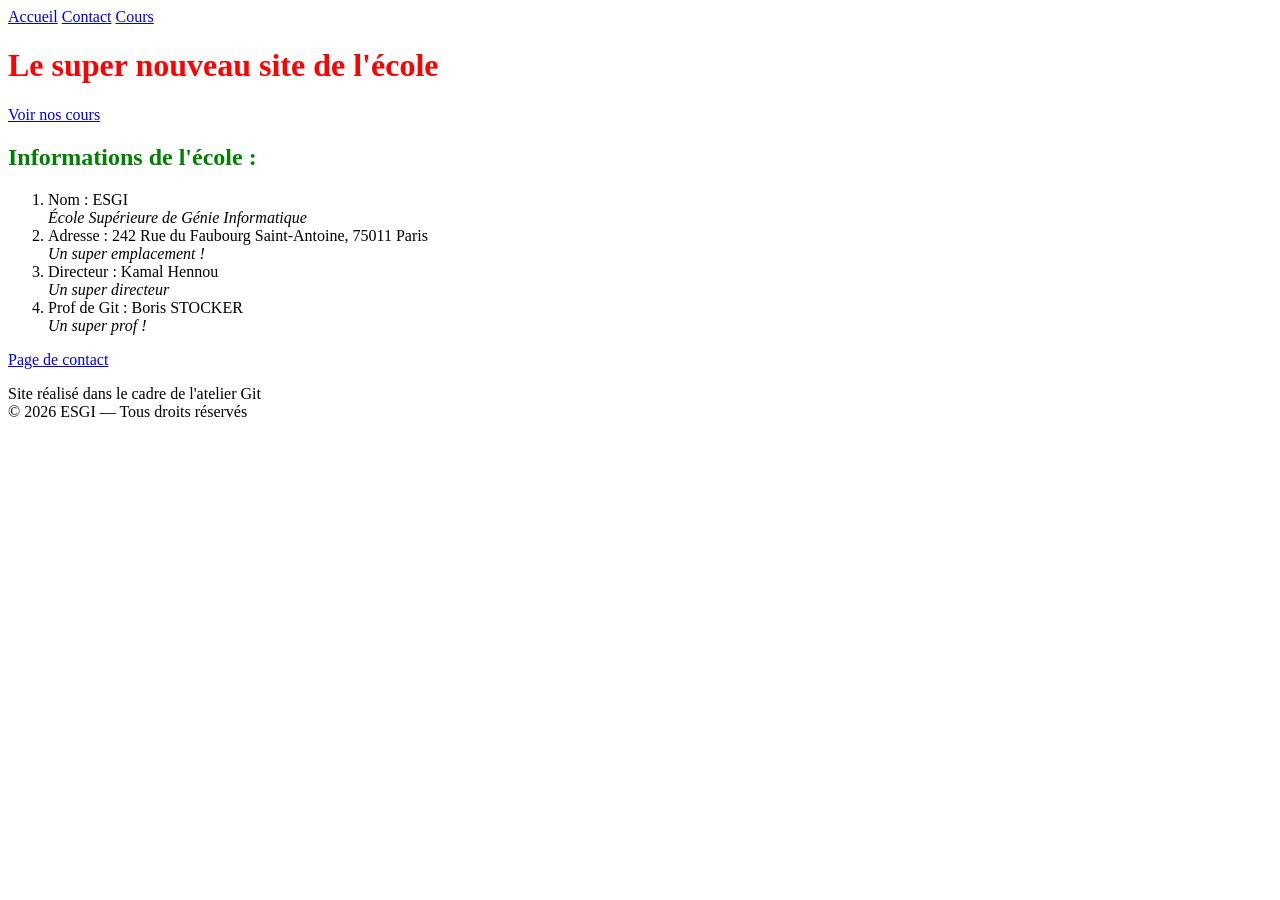
==== index.html @ 228d54bc "feat(nav): ajoute la navigation sur les 3 pages" ====
<!doctype html>
<html lang="fr">
<head>
  <meta charset="utf-8">
  <link rel="stylesheet" href="style.css">
  <title>Mon Site</title>
</head>
<body>
  <nav>
  <a href="index.html">Accueil</a>
  <a href="contact.html">Contact</a>
  <a href="cours.html">Cours</a>
  </nav>
  <h1>Le super nouveau site de l'école</h1>
  <p><a href="cours.html">Voir nos cours</a></p>
  <section>
    <h2>Informations de l'école :</h2>
     <ol>
      <li>Nom : ESGI<br><em>École Supérieure de Génie Informatique</em></li>
      <li>Adresse : 242 Rue du Faubourg Saint-Antoine, 75011 Paris<br><em>Un super emplacement !</em></li>
      <li>Directeur : Kamal Hennou<br><em>Un super directeur</em></li>
      <li>Prof de Git : Boris STOCKER<br><em>Un super prof !</em></li>
    </ol>
  </section>
<p><a href="contact.html">Page de contact</a></p>
<footer>Site réalisé dans le cadre de l'atelier Git</footer>
<footer>© 2026 ESGI — Tous droits réservés</footer>
</body>
</html>
---- style.css ----
h1 {
  color: red;
}

h2 {
  color: green;
}
.dark {
  background-color: black;
  color: white;
}
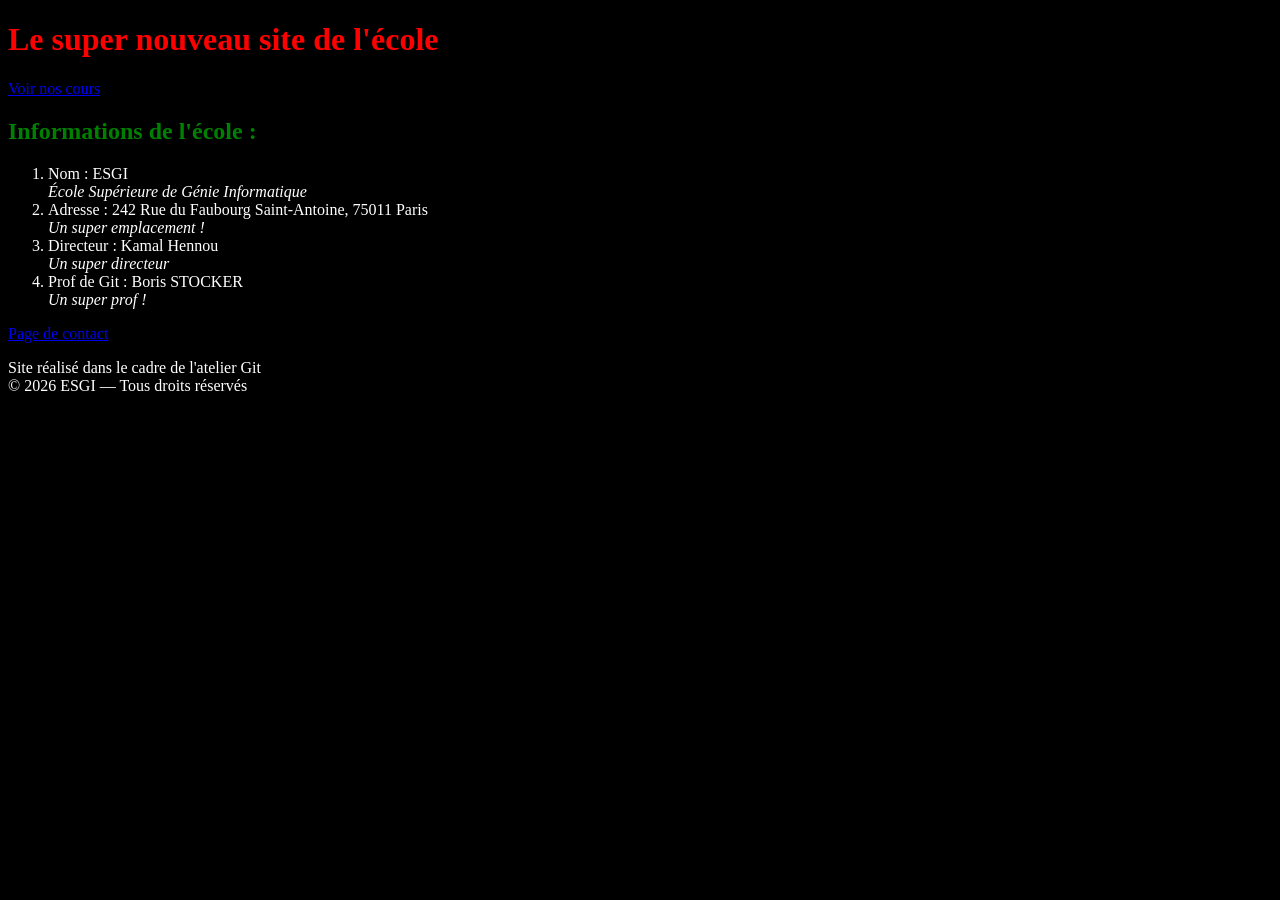
==== commit 595e7349: "Merge pull request #17 from ndiayendeyembasse32-sys/feature/dark-mode Ajout du mode sombre" ====
--- a/index.html
+++ b/index.html
@@ -5,12 +5,7 @@
   <link rel="stylesheet" href="style.css">
   <title>Mon Site</title>
 </head>
-<body>
-  <nav>
-  <a href="index.html">Accueil</a>
-  <a href="contact.html">Contact</a>
-  <a href="cours.html">Cours</a>
-  </nav>
+<body class="dark">
   <h1>Le super nouveau site de l'école</h1>
   <p><a href="cours.html">Voir nos cours</a></p>
   <section>
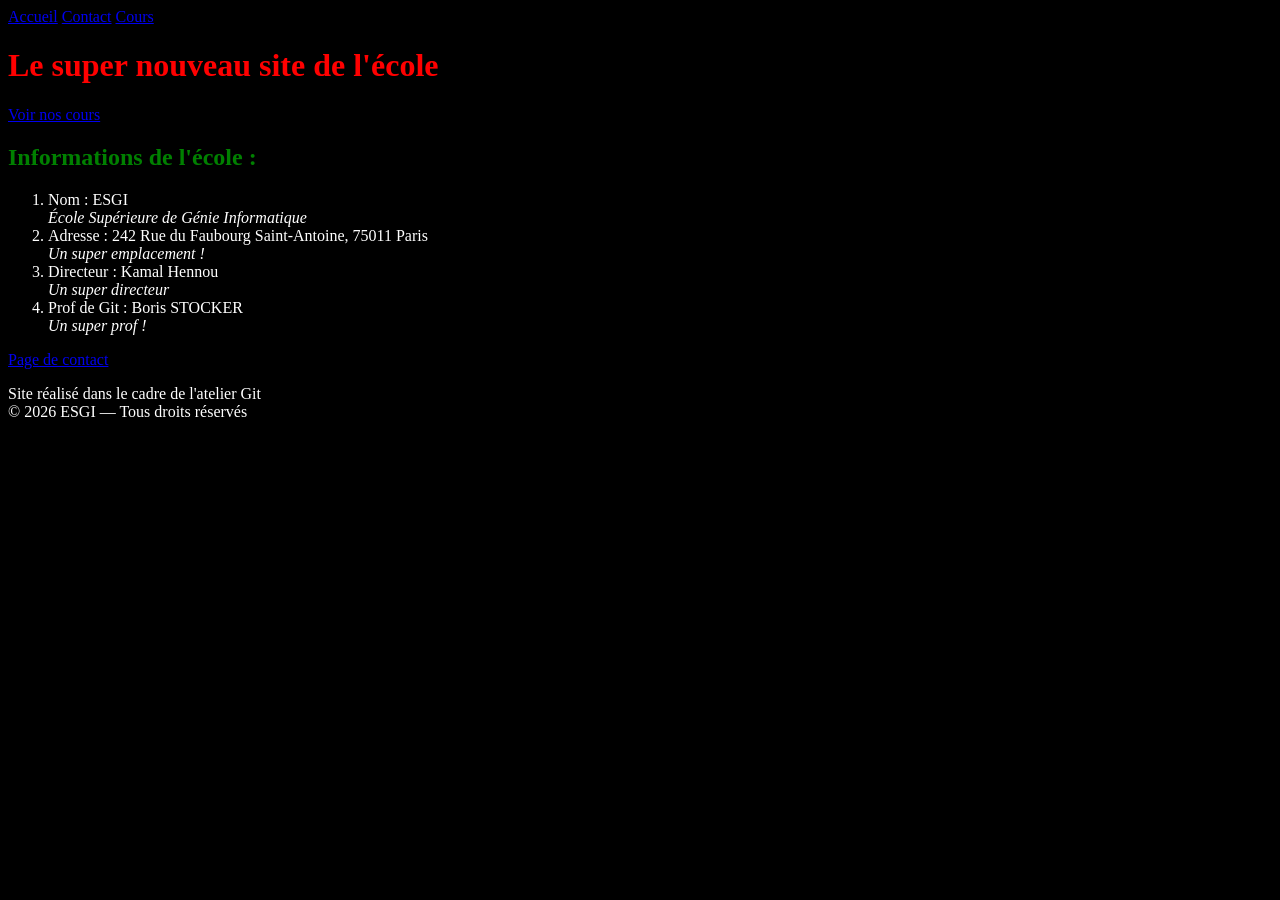
==== commit e2ba3fe7: "Merge branch 'master' into feature/nav" ====
--- a/index.html
+++ b/index.html
@@ -5,6 +5,12 @@
   <link rel="stylesheet" href="style.css">
   <title>Mon Site</title>
 </head>
+<body>
+  <nav>
+  <a href="index.html">Accueil</a>
+  <a href="contact.html">Contact</a>
+  <a href="cours.html">Cours</a>
+  </nav>
 <body class="dark">
   <h1>Le super nouveau site de l'école</h1>
   <p><a href="cours.html">Voir nos cours</a></p>
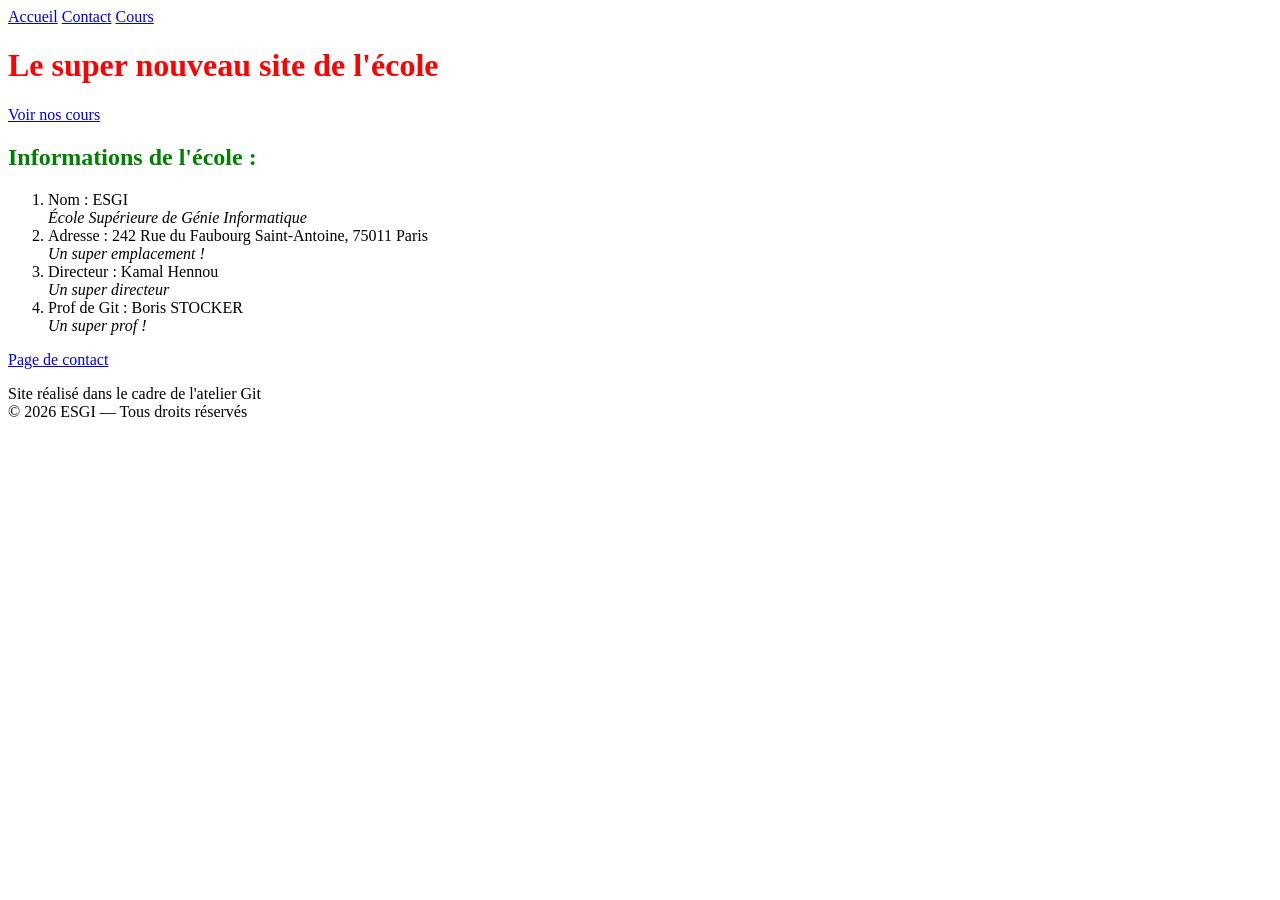
==== commit 7ddaad93: "feat: ajout meta description" ====
--- a/index.html
+++ b/index.html
@@ -1,6 +1,7 @@
 <!doctype html>
 <html lang="fr">
 <head>
+  <meta name="description" content="Site de l'école">
   <meta charset="utf-8">
   <link rel="stylesheet" href="style.css">
   <title>Mon Site</title>
--- a/style.css
+++ b/style.css
@@ -5,6 +5,10 @@
 h2 {
   color: green;
 }
+@media (max-width: 600px) {
+  h1 { font-size: 1.5rem; }
+  h2 { font-size: 1.2rem; }
+=======
 .dark {
   background-color: black;
   color: white;
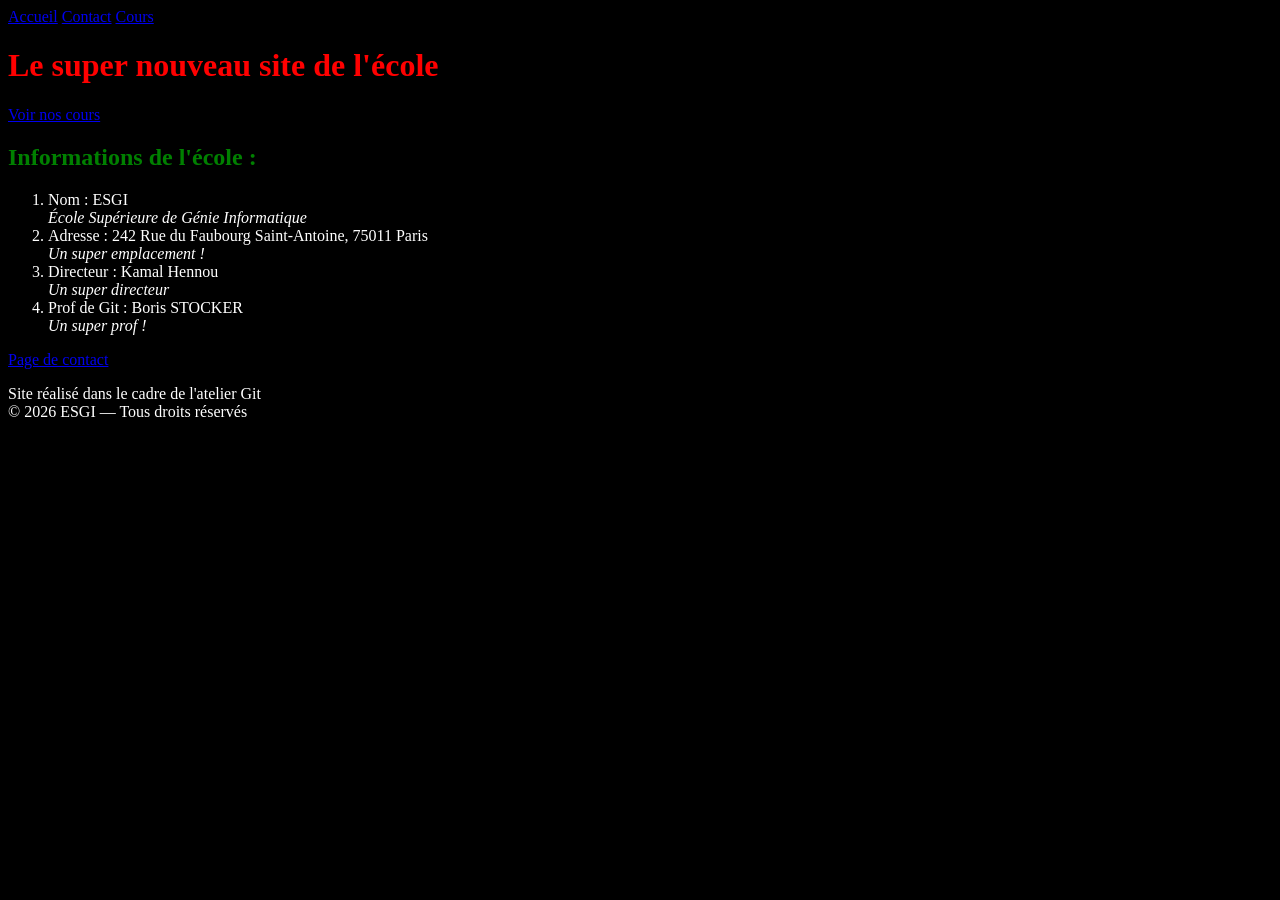
==== commit 0cc6bfde: "test: casse volontairement le HTML" ====
--- a/index.html
+++ b/index.html
@@ -1,31 +1,31 @@
 <!doctype html>
 <html lang="fr">
 <head>
+  <meta charset="utf-8">
+  <meta name="viewport" content="width=device-width, initial-scale=1">
   <meta name="description" content="Site de l'école">
-  <meta charset="utf-8">
   <link rel="stylesheet" href="style.css">
   <title>Mon Site</title>
 </head>
-<body>
+<body class="dark">
   <nav>
-  <a href="index.html">Accueil</a>
-  <a href="contact.html">Contact</a>
-  <a href="cours.html">Cours</a>
+    <a href="index.html">Accueil</a>
+    <a href="contact.html">Contact</a>
+    <a href="cours.html">Cours</a>
   </nav>
-<body class="dark">
   <h1>Le super nouveau site de l'école</h1>
-  <p><a href="cours.html">Voir nos cours</a></p>
+  <p><a href="cours.html">Voir nos cours</a>
   <section>
     <h2>Informations de l'école :</h2>
-     <ol>
+    <ol>
       <li>Nom : ESGI<br><em>École Supérieure de Génie Informatique</em></li>
       <li>Adresse : 242 Rue du Faubourg Saint-Antoine, 75011 Paris<br><em>Un super emplacement !</em></li>
       <li>Directeur : Kamal Hennou<br><em>Un super directeur</em></li>
       <li>Prof de Git : Boris STOCKER<br><em>Un super prof !</em></li>
     </ol>
   </section>
-<p><a href="contact.html">Page de contact</a></p>
-<footer>Site réalisé dans le cadre de l'atelier Git</footer>
-<footer>© 2026 ESGI — Tous droits réservés</footer>
+  <p><a href="contact.html">Page de contact</a></p>
+  <footer>Site réalisé dans le cadre de l'atelier Git</footer>
+  <footer>© 2026 ESGI — Tous droits réservés</footer>
 </body>
 </html>
--- a/style.css
+++ b/style.css
@@ -5,10 +5,16 @@
 h2 {
   color: green;
 }
+
 @media (max-width: 600px) {
-  h1 { font-size: 1.5rem; }
-  h2 { font-size: 1.2rem; }
-=======
+  h1 {
+    font-size: 1.5rem;
+  }
+  h2 {
+    font-size: 1.2rem;
+  }
+}
+
 .dark {
   background-color: black;
   color: white;
